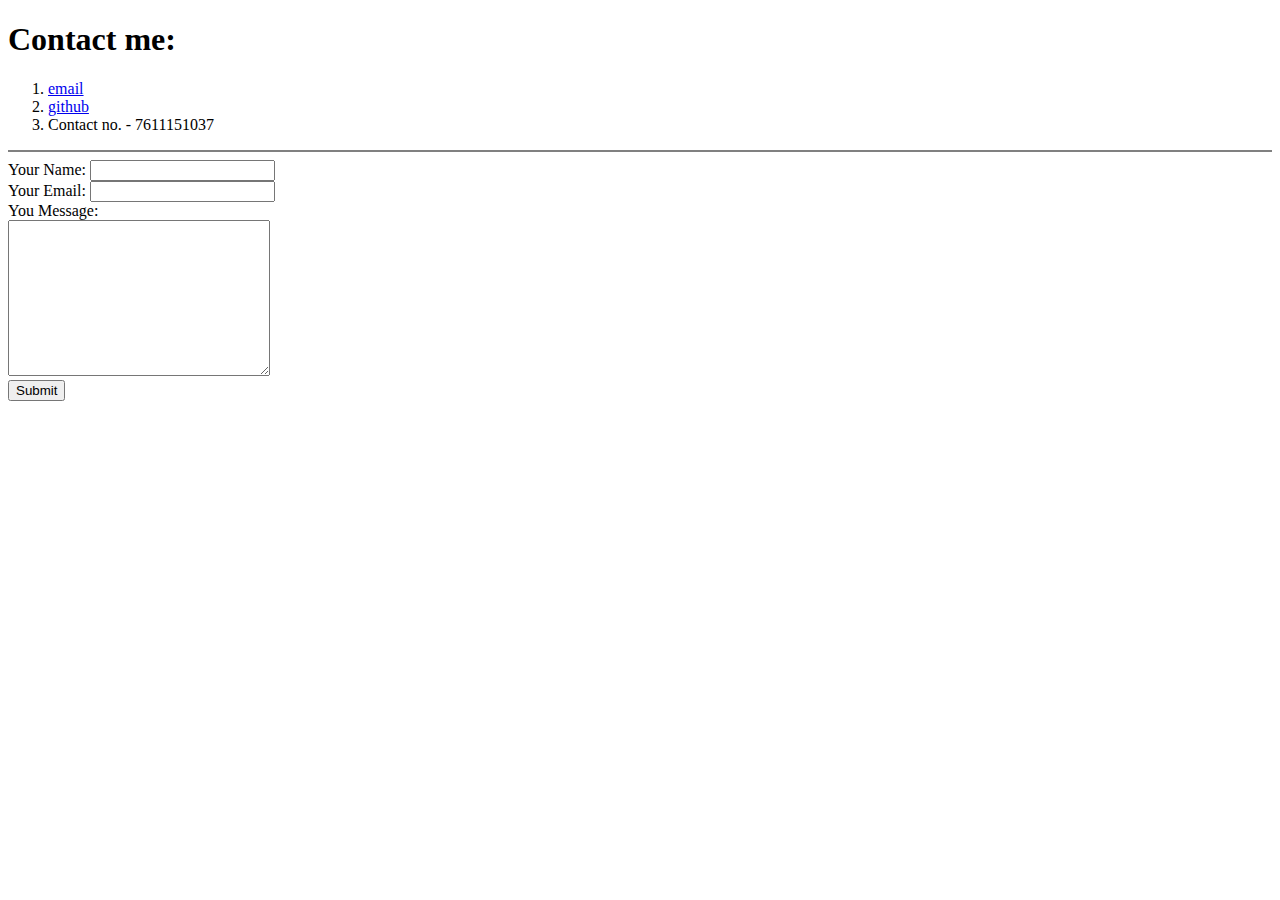
==== contact.html @ aefee7c0 "Add initial cv website files" ====
<!DOCTYPE html>
<html lang="en">
<head>
    <meta charset="UTF-8">
    
    <title>contact me:</title>
</head>
<body>
    <h1>Contact me:</h1>
    <ol>
        <li><a href="https://mail.google.com/mail/u/0/?tab=rm&ogbl#inbox">email</a></li>
        <li><a href="https://github.com/Anmol-Sonwane/Anmol-Sonwane.github.io">github</a></li>
        <li>Contact no. - 7611151037</li>
    </ol><hr noshade="1">
    <form class="" action="mailto:anmolsonwane28@gmail.com" method="post" enctype="text/plain">
        <label>Your Name:</label>
        <input type="text" name="yourname" value=""><br>
        <label>Your Email:</label>
        <input type="email" name="youremail" value=""><br>
        <label>You Message:</label><br>
        <textarea name="yourmessage" rows="10" cols="30" ></textarea><br>
        <input type="submit" name=""><br>
        <label></label>
        
 
    </form>
    
</body>
</html>
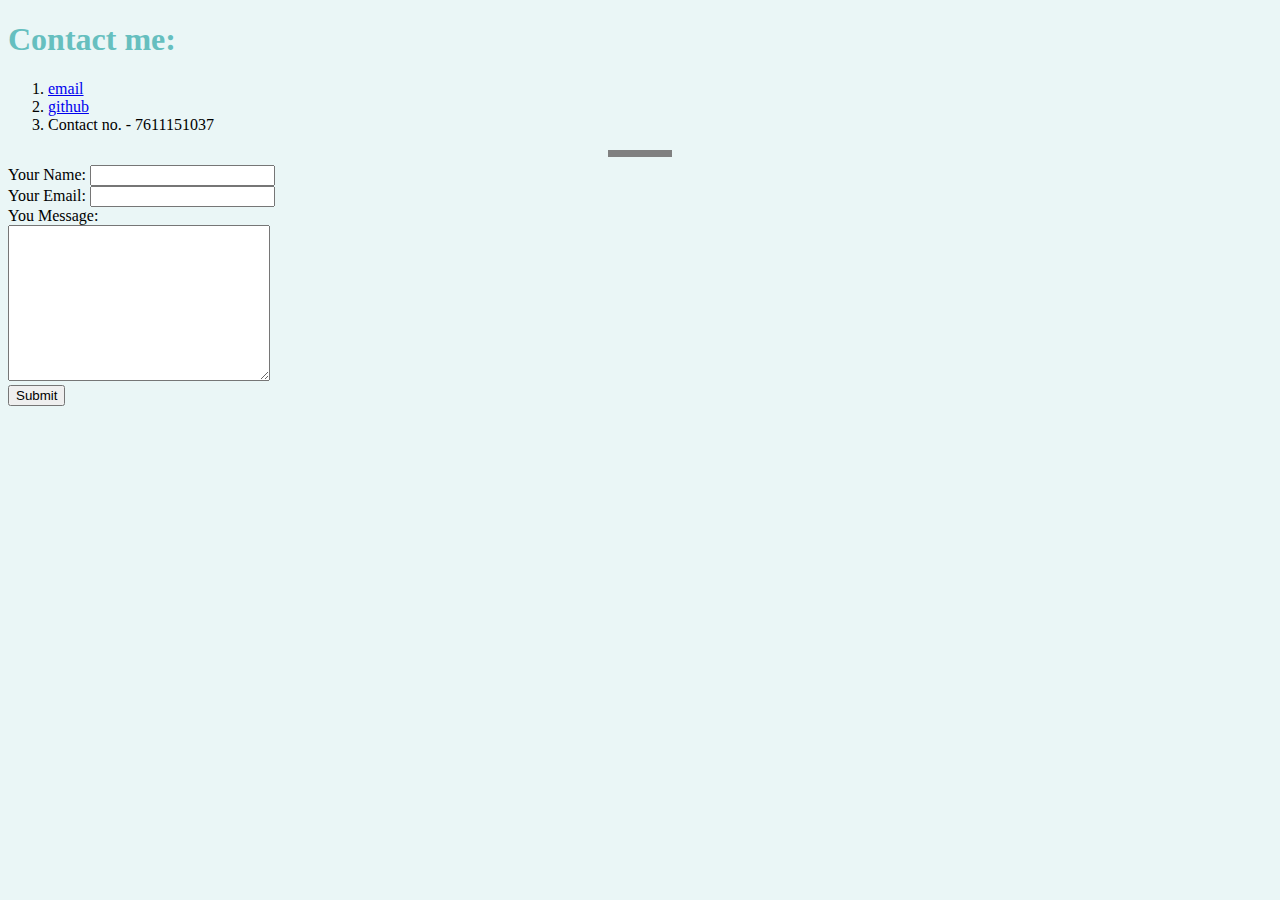
==== commit d64ffa03: "updated contacts" ====
--- a/contact.html
+++ b/contact.html
@@ -4,6 +4,7 @@
     <meta charset="UTF-8">
     
     <title>contact me:</title>
+    <link rel="stylesheet" href="styles.css">
 </head>
 <body>
     <h1>Contact me:</h1>
@@ -26,4 +27,4 @@
     </form>
     
 </body>
-</html>+</html>
--- a/styles.css
+++ b/styles.css
@@ -0,0 +1,18 @@
+body{
+    background-color: #EAF6F6;
+    }
+
+hr {
+    border-style:none;
+    border-top: 8px dotted grey;
+    height: none;
+    border-width: 7px;
+    width: 5%
+    }
+
+h1{
+    color: #66bfbf;
+}
+h3{
+    color: #66bfbf;
+}
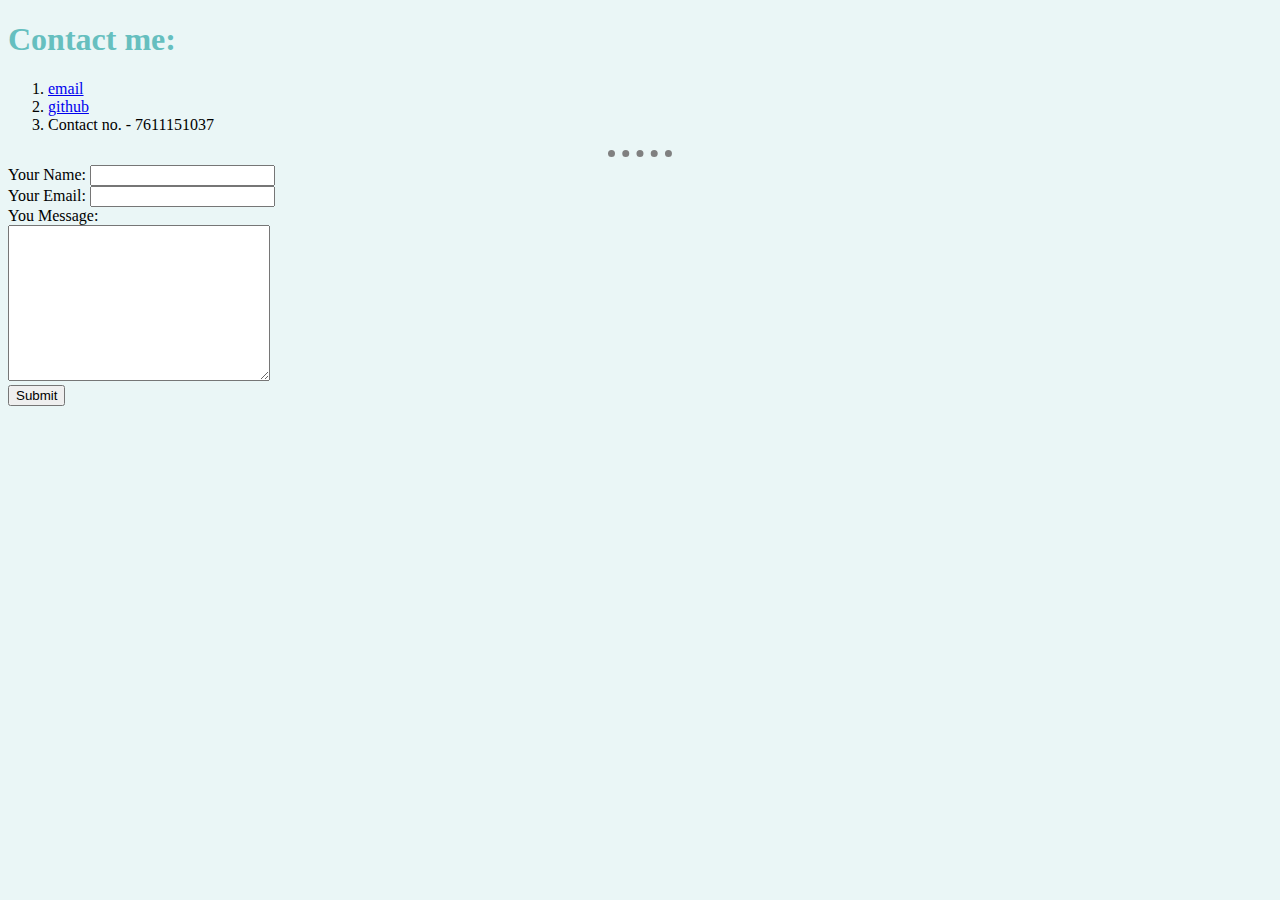
==== commit 899a856d: "updated contact" ====
--- a/contact.html
+++ b/contact.html
@@ -12,7 +12,7 @@
         <li><a href="https://mail.google.com/mail/u/0/?tab=rm&ogbl#inbox">email</a></li>
         <li><a href="https://github.com/Anmol-Sonwane/Anmol-Sonwane.github.io">github</a></li>
         <li>Contact no. - 7611151037</li>
-    </ol><hr noshade="1">
+    </ol><hr>
     <form class="" action="mailto:anmolsonwane28@gmail.com" method="post" enctype="text/plain">
         <label>Your Name:</label>
         <input type="text" name="yourname" value=""><br>
